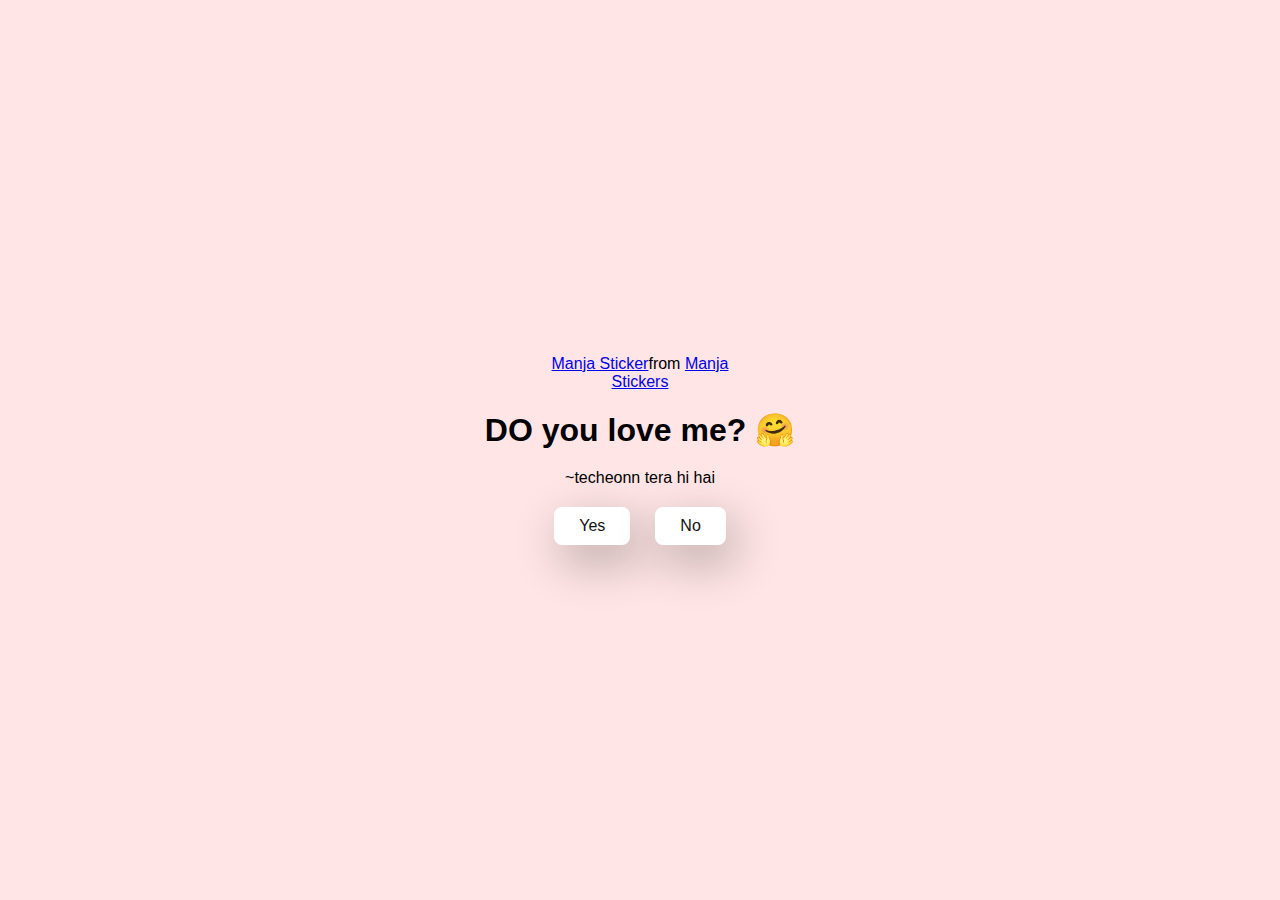
==== index.html @ ac40855e "Initial commit" ====
<!DOCTYPE html>
<html lang="en">
  <head>
    <meta charset="UTF-8" />
    <meta name="viewport" content="width=device-width, initial-scale=1.0" />
    <title>Ask Her Out</title>

    <link rel="stylesheet" href="./style.css" />
  </head>
  <body>
    <div class="container">
      <div
        class="tenor-gif-embed"
        data-postid="22885016"
        data-share-method="host"
        data-aspect-ratio="1.04918"
        data-width="100%"
      >
        <a href="https://tenor.com/view/manja-gif-22885016">Manja Sticker</a
        >from
        <a href="https://tenor.com/search/manja-stickers">Manja Stickers</a>
      </div>
      <script
        type="text/javascript"
        async
        src="https://tenor.com/embed.js"
      ></script>
      <h1>DO you love me? 🤗</h1>
      <p>~techeonn tera hi hai</p>

      <div class="btn">
        <a href="yes.html">Yes</a>
        <a href="no1.html">No</a>
      </div>
    </div>
  </body>
</html>
---- style.css ----
* {
    margin: 0;
    padding: 0;
    box-sizing: border-box;
    font-family: sans-serif;
  }
  
  body {
    width: 100%;
    min-height: 100vh;
    display: flex;
    justify-content: center;
    align-items: center;
    background-color: #ffe5e5;
  }
  
  .container {
    display: flex;
    flex-direction: column;
    text-align: center;
    align-items: center;
    gap: 20px;
    max-width: 500px;
    margin: 20px;
  }
  
  .container .tenor-gif-embed {
    max-width: 200px;
  }
  
  .container .btn {
    display: flex;
    gap: 25px;
  }
  
  .btn a {
    text-decoration: none;
    color: #111;
    background: #fff;
    padding: 10px 25px;
    border-radius: 8px;
    box-shadow: 0.5rem 1rem 3rem hsl(0, 0%, 0%, 0.3);
  }
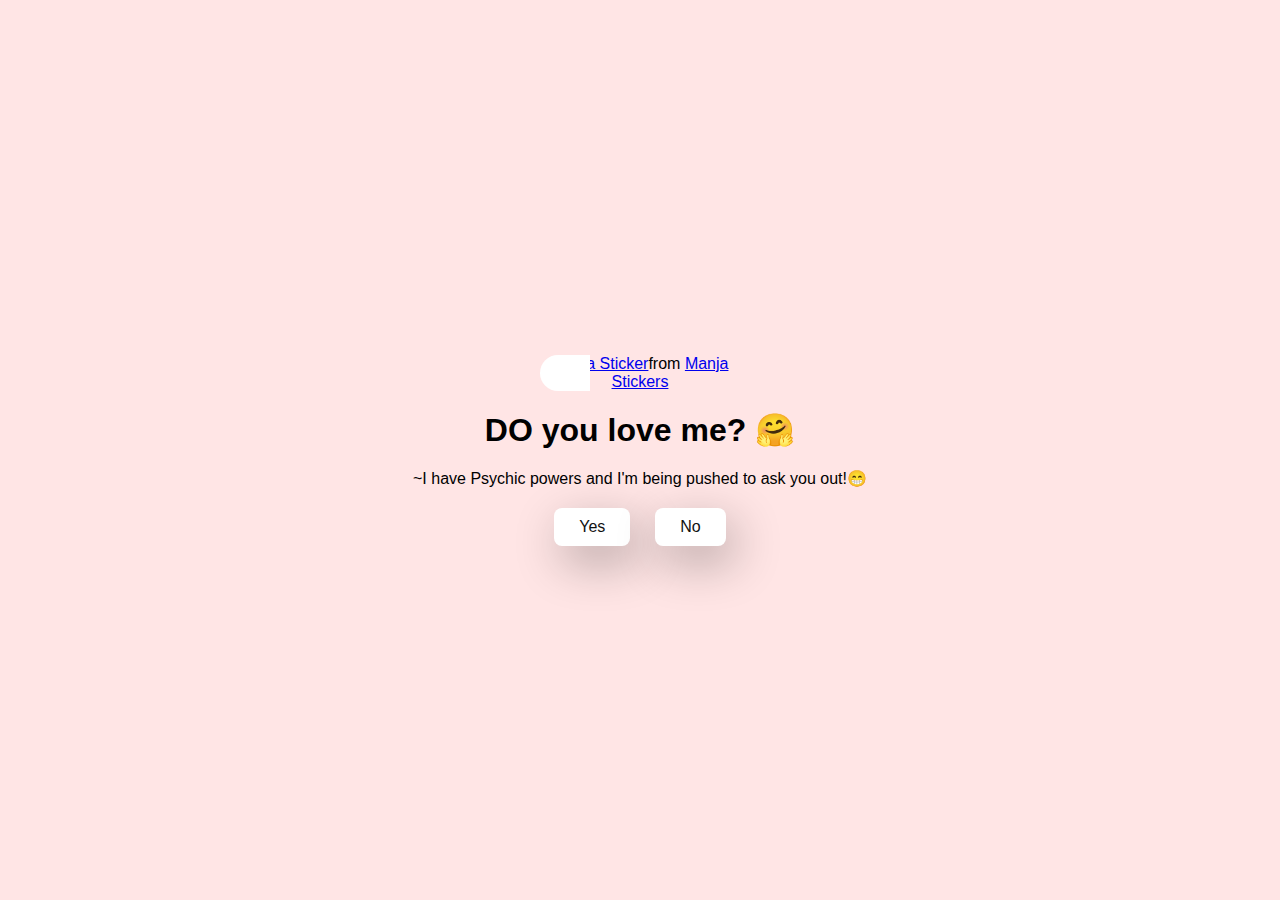
==== commit 10d324ab: "changes in code" ====
--- a/index.html
+++ b/index.html
@@ -26,7 +26,7 @@
         src="https://tenor.com/embed.js"
       ></script>
       <h1>DO you love me? 🤗</h1>
-      <p>~techeonn tera hi hai</p>
+      <p>~I have Psychic powers and I'm being pushed to ask you out!😁</p>
 
       <div class="btn">
         <a href="yes.html">Yes</a>
--- a/style.css
+++ b/style.css
@@ -24,10 +24,25 @@
     margin: 20px;
   }
   
+
   .container .tenor-gif-embed {
     max-width: 200px;
+    border-radius: 50px; /* Adjust the value as needed */
+    position: relative; /* Make sure the pseudo-element is positioned relative to this */
   }
   
+  .container .tenor-gif-embed:before {
+    content: ""; /* Add a pseudo-element to create the border radius effect on the top-left and bottom-right corners */
+    position: absolute;
+    top: 0;
+    left: 0;
+    width: 50px;
+    height: 100%;
+    background-color: white; /* Set the background color of the pseudo-element to match the background color of the parent container */
+    border-radius: 50px 0 0 50px; /* Add border radius to the pseudo-element */
+  }
+
+
   .container .btn {
     display: flex;
     gap: 25px;
